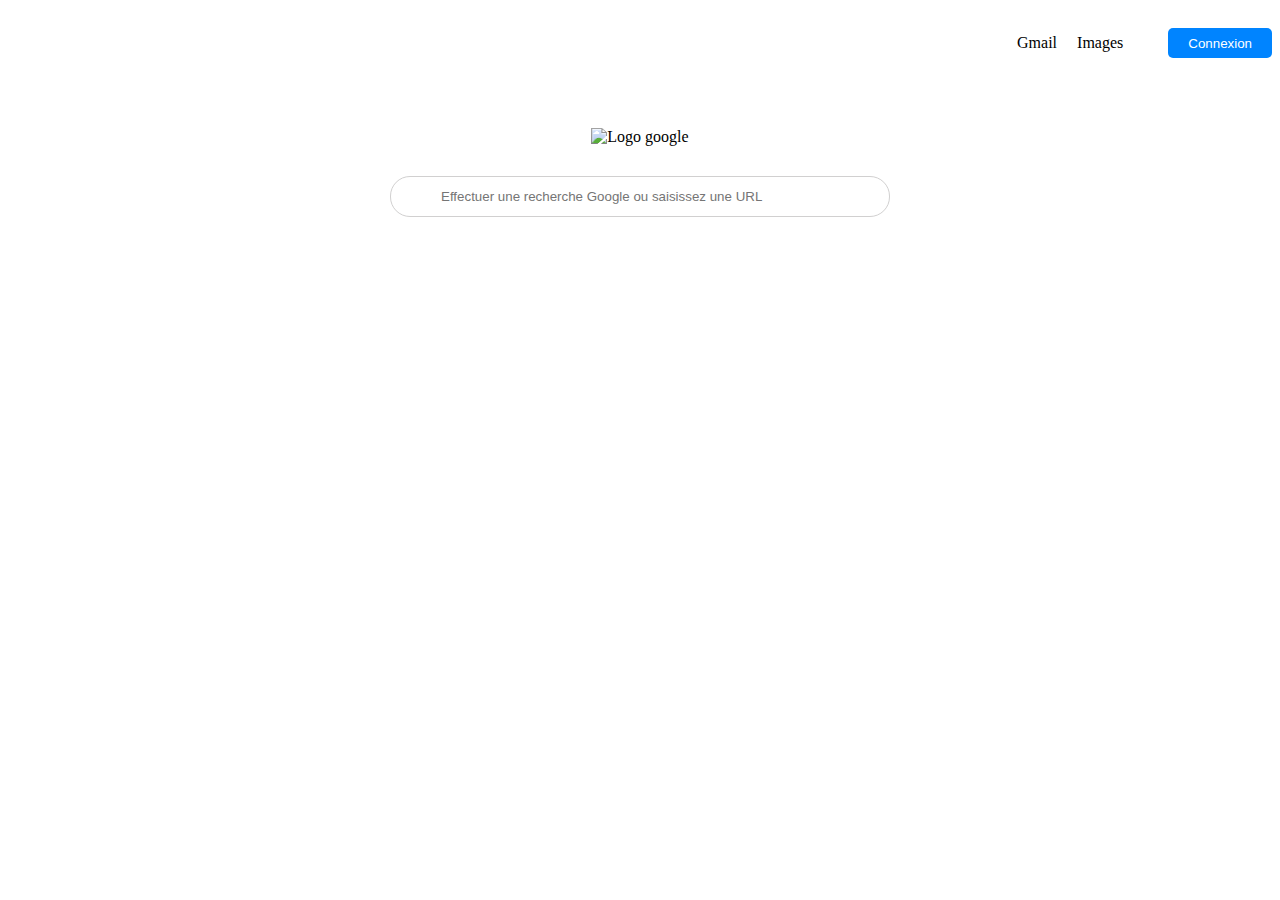
==== test.html @ e77439a0 "Add files via upload" ====
<!DOCTYPE html>
<html lang="en">
<head>
    <meta charset="UTF-8">
    <meta name="viewport" content="width=device-width, initial-scale=1.0">
    <link rel="stylesheet" href="./styles.css" />
    <link rel="stylesheet" href="https://use.fontawesome.com/releases/v5.8.1/css/all.css" integrity="sha384-50oBUHEmvpQ+1lW4y57PTFmhCaXp0ML5d60M1M7uH2+nqUivzIebhndOJK28anvf" crossorigin="anonymous">
    <title>Google</title>
</head>
<body>
    <header>
        <nav>
            <ol>
                <ul><a href="https://mail.google.com/">Gmail</a></ul>
                <ul><a href="https://www.google.com/imghp?hl=fr&authuser=0&ogbl">Images</a></ul>
                <ul><i class="fas fa-bars"></i></ul>
            </ol>
            <button class="button_connexion"></i>Connexion</button>
        </nav>
    </header>
    <main>
    <div>
        <img src="google.png" alt="Logo google">
    </div>
    <div class="search">
        <form id="barre" method='post' action='....'> 
            <i id="loupe" class="fas fa-search"></i>
            <input class="searchbar" type="search" id="site-search" name="q" placeholder="Effectuer une recherche Google ou saisissez une URL">
            <i id="micro" class="fas fa-microphone"></i>
        </form>

    </div>
</main>
</body>
</html>
---- styles.css ----
a {
    text-decoration: none;
    color: black;
}
nav {
    display: flex;
    justify-content: end;
    align-items: center;
    gap: 15px;
}
ul {
    padding: 10px;
}

ol {
    display: flex;
}
.button_connexion {
    background-color: rgb(0, 132, 255);
    color: white;
    border: 0px;
    height: 30px;
    padding: 0px 20px 0px 20px;
    border-radius: 5px;
}

div {
   text-align: center; 
}
.searchbar {
    margin-top: 30px;
    padding: 12px 30px 12px 50px;
    width: 500px;
    border-radius: 20px;
    border: 1px solid rgb(209, 208, 208);
    color: grey;
}

main {
    margin-top: 50px;
}


.searchbar + #micro {
    position: relative;
    left: -40px;
    color: blue;
    top: 2px;
}


#loupe {
    position: relative;
    right: -35px;
    color: grey;
    font-size: 12px;
}

.searchbar:hover {
    box-shadow: 0 2px 4px rgba(0, 0, 0, 0.1);
}
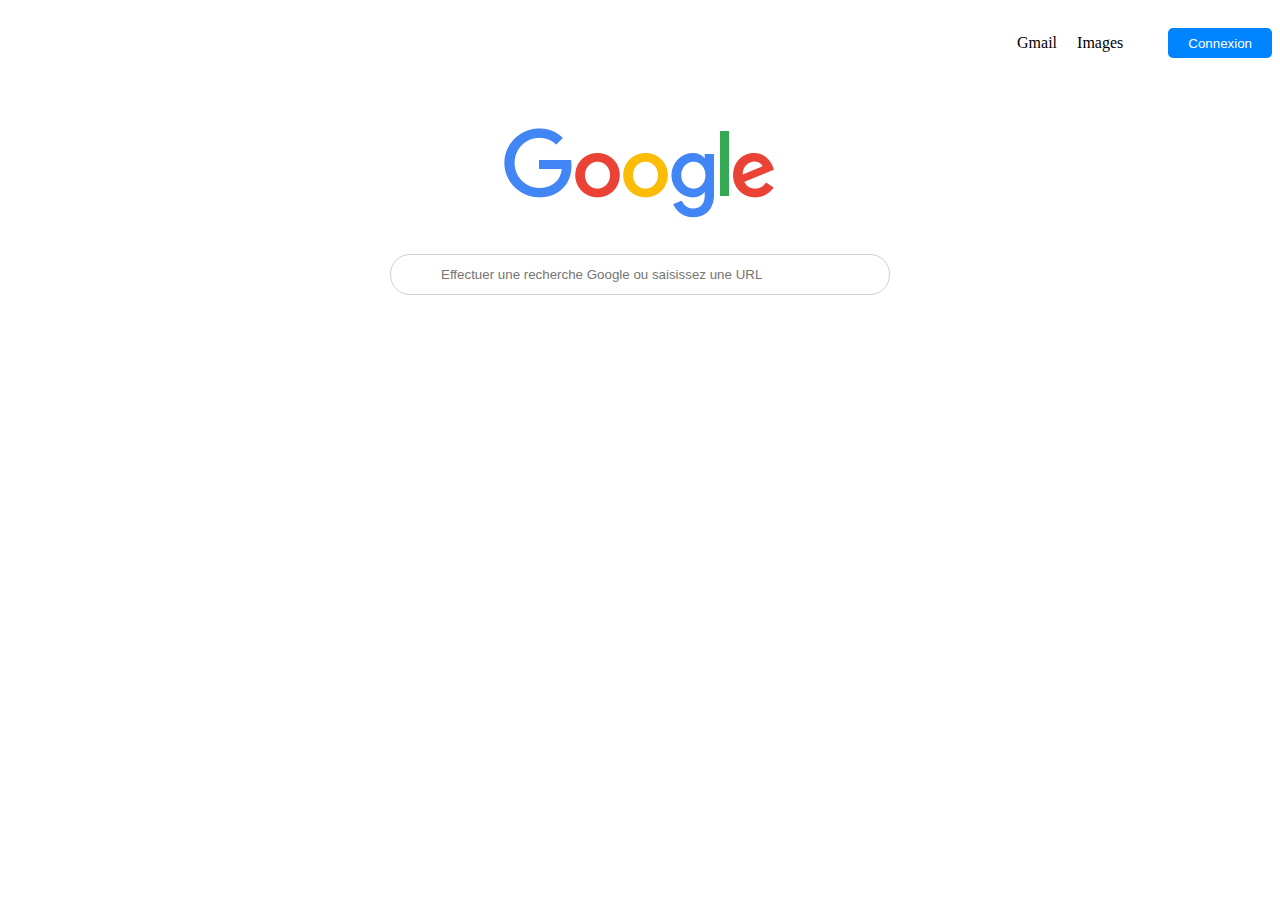
==== commit 9e207602: "refactor" ====
--- a/test.html
+++ b/test.html
@@ -3,7 +3,7 @@
 <head>
     <meta charset="UTF-8">
     <meta name="viewport" content="width=device-width, initial-scale=1.0">
-    <link rel="stylesheet" href="./styles.css" />
+    <link rel="stylesheet" href="./css/styles.css" />
     <link rel="stylesheet" href="https://use.fontawesome.com/releases/v5.8.1/css/all.css" integrity="sha384-50oBUHEmvpQ+1lW4y57PTFmhCaXp0ML5d60M1M7uH2+nqUivzIebhndOJK28anvf" crossorigin="anonymous">
     <title>Google</title>
 </head>
@@ -20,7 +20,7 @@
     </header>
     <main>
     <div>
-        <img src="google.png" alt="Logo google">
+        <img src="./images/google.png" alt="Logo google">
     </div>
     <div class="search">
         <form id="barre" method='post' action='....'> 
--- a/css/styles.css
+++ b/css/styles.css
@@ -0,0 +1,61 @@
+a {
+    text-decoration: none;
+    color: black;
+}
+nav {
+    display: flex;
+    justify-content: end;
+    align-items: center;
+    gap: 15px;
+}
+ul {
+    padding: 10px;
+}
+
+ol {
+    display: flex;
+}
+.button_connexion {
+    background-color: rgb(0, 132, 255);
+    color: white;
+    border: 0px;
+    height: 30px;
+    padding: 0px 20px 0px 20px;
+    border-radius: 5px;
+}
+
+div {
+   text-align: center; 
+}
+.searchbar {
+    margin-top: 30px;
+    padding: 12px 30px 12px 50px;
+    width: 500px;
+    border-radius: 20px;
+    border: 1px solid rgb(209, 208, 208);
+    color: grey;
+}
+
+main {
+    margin-top: 50px;
+}
+
+
+.searchbar + #micro {
+    position: relative;
+    left: -40px;
+    color: blue;
+    top: 2px;
+}
+
+
+#loupe {
+    position: relative;
+    right: -35px;
+    color: grey;
+    font-size: 12px;
+}
+
+.searchbar:hover {
+    box-shadow: 0 2px 4px rgba(0, 0, 0, 0.1);
+}